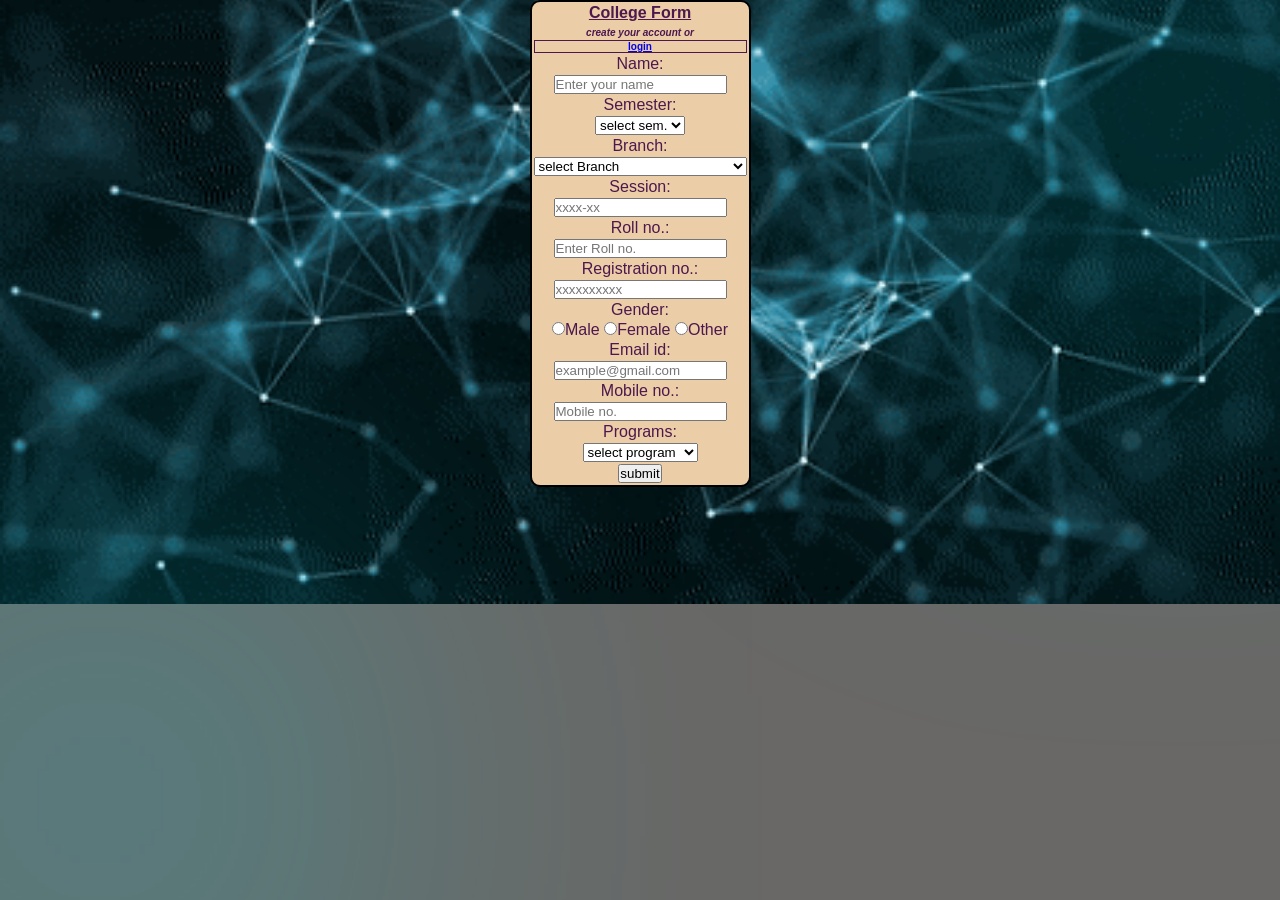
==== form.html @ ba381c4a "Add files via upload" ====
<!DOCTYPE html>
<html>
  <head>
    <title>
      form
    </title>
    <link rel="stylesheet" href="style.css">
    <style>
      table{
        border: 2px solid #000;
        border-radius:10px;
        background-color:rgb(235, 205, 167);
      }
      body{
        text-justify: center;
        background-color: rgb(105,104,102);
        background-image: url('1.gif');
        background-size: cover;
        background-repeat: no-repeat;
        background-position: center;
        display: flex;
        justify-content: center;
        align-items: center;
        min-height: 50vh;  
        margin: 0;  
        text-align: center;
        color: rgb(77, 24, 77);
}
      table span{
        font-size: 10px;
      }
      table th{
        font-family: Arial;
      }
      table td{
        font-family: Arial;
      }
      table div{
        border: 1px solid ;
      }
      
      input-group{
        background-color: aqua;
        border-radius: 12px;
        border: 8px;
        display: flex;
        flex-direction: column;
      }
      .table{
        background-image: url('photos/2.jpeg');
        background-repeat: no-repeat;
        background-size: cover;
      }
    </style>
  </head>
  <body>
    <form>
      <div>
      <table class="table">
        <tr>
          <th colspan="2", text-align="center"><u>College Form</u><br> <span><i>create your account or </i>
          <div>
          <a href="Login.html">login</a>
          </div>
          </span>
          </th>
        </tr>
        <tr>
          <td colspan="2">Name:</td>
        </tr>
        <tr>
          <td><input type="text" name="fullname" required placeholder="Enter your name"></td>
        </tr>
        <tr>
          <td>Semester:</td>
          </tr>
          <tr>
          <td>
            <select>
              <option>select sem.</option>
              <option>I sem</option>
              <option>II sem</option>
              <option>III sem</option>
              <option>IV sem</option>
              <option>V sem</option>
              <option>VI sem</option>
            </select>
          </td>
        </tr>
        <tr>
          <td>Branch:</td>
        </tr>
        <tr>
          <td>
            <select>
              <option>select Branch</option>
              <option>computer science & engineering</option>
              <option>civil engineering</option>
              <option>electrical engineering</option>
              <option>mechanical engineering</option>
              <option>electronics engineering</option>
            </select>
          </td>
        </tr>
        <tr>
          <td>Session:</td>
        </tr>
        <tr>
          <td>
          <input type="number" name="Session" required placeholder="xxxx-xx">
          </td>
        </tr>
        <tr>
          <td>Roll no.:</td>
        </tr>
        <tr>
          <td>
          <input type="number" name="Roll no." required placeholder="Enter Roll no.">
          </td>
        </tr>
        <tr>
          <td>Registration no.:</td>
        </tr>
        <tr>
          <td>
          <input type="number" name="Registration no." required placeholder="xxxxxxxxxx">
          </td>
        </tr>
                <tr>
          <td>Gender:</td>
        </tr>
        <tr>
          <td>
            <input type="radio" name="Gender">Male
            <input type="radio" name="Gender">Female
            <input type="radio" name="Gender">Other
          </td>
        </tr>
        <tr>
          <td>Email id:</td>
        </tr>
        <tr>
          <td>
          <input type="email" name="email id" required placeholder="example@gmail.com">
          </td>
        </tr>
        <tr>
          <td>Mobile no.:</td>
        </tr>
        <tr>
          <td>
          <input type="number" name="Mobile no." required placeholder="Mobile no.">
          </td>
        </tr>
        <tr>
          <td>Programs:</td>
          </tr>
          <tr>
          <td>
            <select>
              <option>select program</option>
              <option>Dancing🕺💃</option>
              <option>Singing🎤🎶</option>
              <option>Writing✍️📝🖊</option>
              <option>Painting️🖌️🎨</option>
              <option>Quiz⁉️❓</option>
              <option>Poetry️✏️📝</option>
              <option>Scatching️✏️📝</option>
            </select>
          </td>
        </tr>
        <div>
        <tr>
          <th colspan="2">
            <input type="submit" value="submit" name="submit"></th>
        </tr>
        </div>
      </table>
      </div>
    </form>
  </body>
</html>
---- style.css ----
*{
    margin:0;
    padding:0;
    box-sizing:border-box;
    font-family:'Poppins',sans-serif;
}

body{
    background:#111827;
    color:#fff;
    overflow-x:hidden;
}

/* Background Glow */

body::before{
    content:'';
    position:fixed;
    width:500px;
    height:500px;
    background:#00eaff;
    filter:blur(180px);
    opacity:.25;
    left:-150px;
    bottom:-150px;
    z-index:-1;
}

body::after{
    content:'';
    position:fixed;
    width:500px;
    height:500px;
    background:#00eaff;
    filter:blur(180px);
    opacity:.20;
    right:-150px;
    top:-150px;
    z-index:-1;
}

.header{
    width:100%;
    display:flex;
    justify-content:space-between;
    align-items:center;
    padding:25px 10%;
}

.logo{
    color:white;
    font-size:28px;
    font-weight:700;
    text-decoration:none;
}

.navbar a{
    color:white;
    text-decoration:none;
    margin-left:30px;
    transition:.3s;
}

.navbar a:hover,
.navbar a.active{
    color:#00eaff;
}

.home{
    min-height:90vh;
    display:flex;
    justify-content:space-between;
    align-items:center;
    padding:0 10%;
    gap:50px;
}

.home-content{
    max-width:600px;
}

.home-content h3{
    font-size:30px;
    margin-bottom:10px;
}

.home-content h1{
    font-size:70px;
    line-height:1.1;
}

.home-content span{
    color:#00eaff;
}

.home-content p{
    margin:20px 0;
    color:#d1d5db;
    line-height:1.8;
}

.social-media{
    margin:25px 0;
}

.social-media a{
    width:48px;
    height:48px;
    display:inline-flex;
    align-items:center;
    justify-content:center;
    border:2px solid #00eaff;
    border-radius:50%;
    color:#00eaff;
    margin-right:12px;
    text-decoration:none;
    transition:.4s;
}

.social-media a:hover{
    background:#00eaff;
    color:#111827;
    box-shadow:0 0 20px #00eaff;
}

.btn{
    display:inline-block;
    padding:14px 35px;
    background:#00eaff;
    color:#111827;
    border-radius:40px;
    text-decoration:none;
    font-weight:600;
    box-shadow:0 0 25px #00eaff;
}

/* Hexagon */

.hexagon{
    width:380px;
    height:430px;
    background:#00eaff;
    padding:8px;

    clip-path:polygon(
    25% 5%,
    75% 5%,
    100% 50%,
    75% 95%,
    25% 95%,
    0% 50%
    );

    box-shadow:
    0 0 20px #00eaff,
    0 0 50px #00eaff,
    0 0 80px #00eaff;
}

.hexagon img{
    width:100%;
    height:100%;
    object-fit:cover;

    clip-path:polygon(
    25% 5%,
    75% 5%,
    100% 50%,
    75% 95%,
    25% 95%,
    0% 50%
    );
}

/* Tablet */

@media(max-width:992px){

    .home{
        flex-direction:column-reverse;
        text-align:center;
        padding-top:40px;
    }

    .navbar{
        display:none;
    }

    .home-content h1{
        font-size:50px;
    }

    .hexagon{
        width:300px;
        height:340px;
    }
}

/* Mobile */

@media(max-width:600px){

    .header{
        padding:20px;
    }

    .home{
        padding:20px;
    }

    .home-content h1{
        font-size:38px;
    }

    .home-content h3{
        font-size:22px;
    }

    .hexagon{
        width:240px;
        height:280px;
    }

    .social-media a{
        width:42px;
        height:42px;
    }
}

/* ABOUT SECTION */

.about{
    display:flex;
    justify-content:center;
    align-items:center;
    gap:5rem;
    padding:100px 10%;
    background:#0f172a;
}

.about-img img{
    width:320px;
    border-radius:20px;
    box-shadow:0 0 30px #00eaff;
}

.about-content{
    max-width:600px;
}

.heading{
    font-size:50px;
    margin-bottom:15px;
}

.heading span{
    color:#00eaff;
}

.about-content h3{
    font-size:28px;
    margin-bottom:15px;
}

.about-content p{
    color:#d1d5db;
    line-height:1.8;
    margin-bottom:25px;
}

/* Responsive */

@media(max-width:992px){

    .about{
        flex-direction:column;
        text-align:center;
    }

    .about-img img{
        width:260px;
    }

    .heading{
        font-size:40px;
    }
}

/* SKILLS SECTION */

.skills{
    padding:100px 10%;
    background:#08111f;
}

.skills-heading{
    text-align:center;
    margin-bottom:60px;
}

.skills-heading h5{
    color:#00eaff;
    font-size:18px;
    letter-spacing:4px;
    margin-bottom:10px;
}

.skills-heading h2{
    font-size:65px;
    font-weight:700;
    color:#fff;
}

.skills-heading h2 span{
    color:#00eaff;
}

.skills-heading p{
    color:#cbd5e1;
    margin-top:15px;
    font-size:18px;
}

.skills-container{
    display:grid;
    grid-template-columns:repeat(2,1fr);
    gap:30px;
}

.skill-card{
    background:rgba(255,255,255,0.05);
    border:1px solid rgba(255,255,255,0.15);
    backdrop-filter:blur(10px);
    border-radius:25px;
    padding:25px;
    transition:.4s;
}

.skill-card:hover{
    transform:translateY(-8px);
    box-shadow:0 0 25px rgba(0,234,255,.4);
}

.skill-top{
    display:flex;
    align-items:center;
    gap:15px;
    margin-bottom:20px;
}

.skill-top i{
    font-size:45px;
    color:#00eaff;
}

.skill-top h3{
    flex:1;
    color:white;
    font-size:28px;
}

.percent-circle{
    width:85px;
    height:85px;
    border-radius:50%;
    border:5px solid #00eaff;
    display:flex;
    align-items:center;
    justify-content:center;
    color:white;
    font-size:22px;
    font-weight:700;
    box-shadow:0 0 20px #00eaff;
}

.progress-bar{
    width:100%;
    height:10px;
    background:#263244;
    border-radius:30px;
    overflow:hidden;
}

.progress{
    height:100%;
    background:#00eaff;
    border-radius:30px;
    box-shadow:0 0 15px #00eaff;
}

.html{
    width:95%;
}

.css{
    width:90%;
}

.js{
    width:75%;
}

.python{
    width:80%;
}

/* Mobile Responsive */

@media(max-width:768px){

    .skills-container{
        grid-template-columns:1fr;
    }

    .skills-heading h2{
        font-size:45px;
    }

    .skill-top h3{
        font-size:22px;
    }

    .percent-circle{
        width:70px;
        height:70px;
        font-size:18px;
    }
}

.portfolio{
    padding:100px 10%;
    background:#111827;
}

.portfolio-heading{
    text-align:center;
    margin-bottom:60px;
}

.portfolio-heading h5{
    color:#00eaff;
    letter-spacing:4px;
    margin-bottom:10px;
}

.portfolio-heading h2{
    font-size:60px;
    color:white;
}

.portfolio-heading span{
    color:#00eaff;
}

.portfolio-heading p{
    color:#cbd5e1;
    margin-top:15px;
}

.portfolio-container{
    display:grid;
    grid-template-columns:repeat(auto-fit,minmax(300px,1fr));
    gap:30px;
}

.portfolio-box{
    position:relative;
    overflow:hidden;
    border-radius:20px;
    border:1px solid rgba(255,255,255,.1);
}

.portfolio-box img{
    width:100%;
    height:250px;
    object-fit:cover;
    transition:.5s;
}

.portfolio-layer{
    position:absolute;
    left:0;
    bottom:-100%;
    width:100%;
    height:100%;
    background:linear-gradient(
    rgba(0,0,0,.2),
    rgba(0,234,255,.9)
    );

    display:flex;
    flex-direction:column;
    justify-content:center;
    align-items:center;
    text-align:center;
    padding:20px;
    transition:.5s;
}

.portfolio-box:hover .portfolio-layer{
    bottom:0;
}

.portfolio-box:hover img{
    transform:scale(1.1);
}

.portfolio-layer h4{
    font-size:28px;
    color:white;
}

.portfolio-layer p{
    color:white;
    margin:15px 0;
}

.portfolio-layer a{
    width:50px;
    height:50px;
    background:white;
    color:#00bcd4;
    border-radius:50%;
    display:flex;
    align-items:center;
    justify-content:center;
    text-decoration:none;
    font-size:20px;
}

@media(max-width:768px){

    .portfolio-heading h2{
        font-size:42px;
    }

}
.portfolio-name{
    font-size:32px;
    margin-top:10px;
    color:#00eaff;
    letter-spacing:3px;
    text-shadow:0 0 15px #00eaff;
}

.contact{
    padding:100px 10%;
    background:#08111f;
}

.contact-heading{
    text-align:center;
    margin-bottom:60px;
}

.contact-heading h5{
    color:#00eaff;
    letter-spacing:4px;
    font-size:18px;
}

.contact-heading h2{
    color:#fff;
    font-size:60px;
    margin:10px 0;
}

.contact-heading span{
    color:#00eaff;
}

.contact-heading p{
    color:#cbd5e1;
}

.contact-container{
    display:grid;
    grid-template-columns:1fr 1.3fr;
    gap:40px;
}

.contact-info{
    display:flex;
    flex-direction:column;
    gap:20px;
}

.info-box{
    display:flex;
    align-items:center;
    gap:20px;
    padding:25px;
    border-radius:20px;
    background:rgba(255,255,255,0.05);
    backdrop-filter:blur(12px);
    border:1px solid rgba(255,255,255,0.1);
}

.info-box i{
    font-size:30px;
    color:#00eaff;
}

.info-box h4{
    color:white;
    margin-bottom:5px;
}

.info-box p{
    color:#cbd5e1;
}

.contact-form{
    display:flex;
    flex-direction:column;
    gap:20px;
    padding:30px;
    border-radius:20px;
    background:rgba(255,255,255,0.05);
    backdrop-filter:blur(12px);
    border:1px solid rgba(255,255,255,0.1);
}

.contact-form input,
.contact-form textarea{
    width:100%;
    padding:15px;
    border:none;
    outline:none;
    border-radius:12px;
    background:#111827;
    color:white;
    font-size:16px;
}

.contact-form button{
    padding:15px;
    border:none;
    border-radius:12px;
    background:#00eaff;
    color:#08111f;
    font-size:18px;
    font-weight:700;
    cursor:pointer;
    transition:.3s;
}

.contact-form button:hover{
    transform:translateY(-3px);
    box-shadow:0 0 20px #00eaff;
}

@media(max-width:768px){

    .contact-container{
        grid-template-columns:1fr;
    }

    .contact-heading h2{
        font-size:42px;
    }
}
html{
    scroll-behavior:smooth;
}
.top-btn{
    position:fixed;
    bottom:25px;
    right:25px;

    width:60px;
    height:60px;

    border:none;
    border-radius:50%;

    background:#00eaff;
    color:#08111f;

    font-size:24px;
    cursor:pointer;

    display:none;

    justify-content:center;
    align-items:center;

    box-shadow:0 0 20px #00eaff;

    z-index:9999;

    transition:0.3s;
}

.top-btn:hover{
    transform:scale(1.1);
    box-shadow:0 0 35px #00eaff;
}

.gallery{
    padding:100px 10%;
    background:#111827;
}

.gallery-heading{
    text-align:center;
    margin-bottom:60px;
}

.gallery-heading h5{
    color:#00eaff;
    letter-spacing:4px;
    margin-bottom:10px;
}

.gallery-heading h2{
    color:white;
    font-size:60px;
}

.gallery-heading span{
    color:#00eaff;
}

.gallery-heading p{
    color:#cbd5e1;
    margin-top:15px;
}

.gallery-container{
    display:grid;
    grid-template-columns:repeat(auto-fit,minmax(280px,1fr));
    gap:25px;
}

.gallery-box{
    overflow:hidden;
    border-radius:20px;
    border:1px solid rgba(255,255,255,.1);
}

.gallery-box img{
    width:100%;
    height:250px;
    object-fit:cover;
    transition:.5s;
}

.gallery-box:hover img{
    transform:scale(1.1);
}

.gallery-box:hover{
    box-shadow:0 0 25px rgba(0,234,255,.4);
}

@media(max-width:768px){

    .gallery-heading h2{
        font-size:42px;
    }

}

.services{
padding:100px 10%;
background:#08111f;
}

.services-container{
display:grid;
grid-template-columns:repeat(auto-fit,minmax(250px,1fr));
gap:25px;
}

.service-box{
background:#111827;
padding:30px;
text-align:center;
border-radius:20px;
transition:.4s;
}

.service-box:hover{
transform:translateY(-10px);
box-shadow:0 0 20px #00eaff;
}

.service-box i{
font-size:50px;
color:#00eaff;
margin-bottom:15px;
}

.stats{
padding:70px 10%;
display:flex;
justify-content:space-around;
flex-wrap:wrap;
background:#111827;
}

.stat-box{
text-align:center;
}

.stat-box h2{
font-size:50px;
color:#00eaff;
}

.education{
    padding:100px 10%;
    background:#08111f;
}

.education-title{
    text-align:center;
    font-size:55px;
    margin-bottom:60px;
    color:white;
}

.education-title span{
    color:#00eaff;
}

.education-container{
    display:flex;
    justify-content:space-between;
    align-items:center;
    gap:60px;
}

.education-content{
    flex:1;
    position:relative;
}

.education-content::before{
    content:'';
    position:absolute;
    left:10px;
    top:0;
    width:3px;
    height:100%;
    background:#00eaff;
}

.edu-box{
    position:relative;
    padding-left:50px;
    margin-bottom:50px;
}

.edu-box::before{
    content:'';
    position:absolute;
    left:2px;
    top:10px;
    width:18px;
    height:18px;
    border-radius:50%;
    background:#00eaff;
    box-shadow:0 0 20px #00eaff;
}

.edu-box h3{
    color:#00eaff;
    font-size:32px;
    margin-bottom:10px;
}

.edu-box h4{
    color:white;
    margin-bottom:10px;
}

.edu-box p{
    color:#cbd5e1;
    line-height:1.7;
}

.education-image{
    flex:1;
}

.education-image img{
    width:100%;
    border-radius:25px;
    border:2px solid #00eaff;
    box-shadow:0 0 30px rgba(0,234,255,.4);
    transition:.4s;
}

.education-image img:hover{
    transform:scale(1.03);
}

@media(max-width:900px){

    .education-container{
        flex-direction:column;
    }

    .education-title{
        font-size:40px;
    }

}

.footer{
padding:30px;
text-align:center;
background:#08111f;
}

.footer-icons a{
color:#00eaff;
font-size:25px;
margin:0 10px;
}

.footer-icons a:hover{
text-shadow:0 0 15px #00eaff;
}
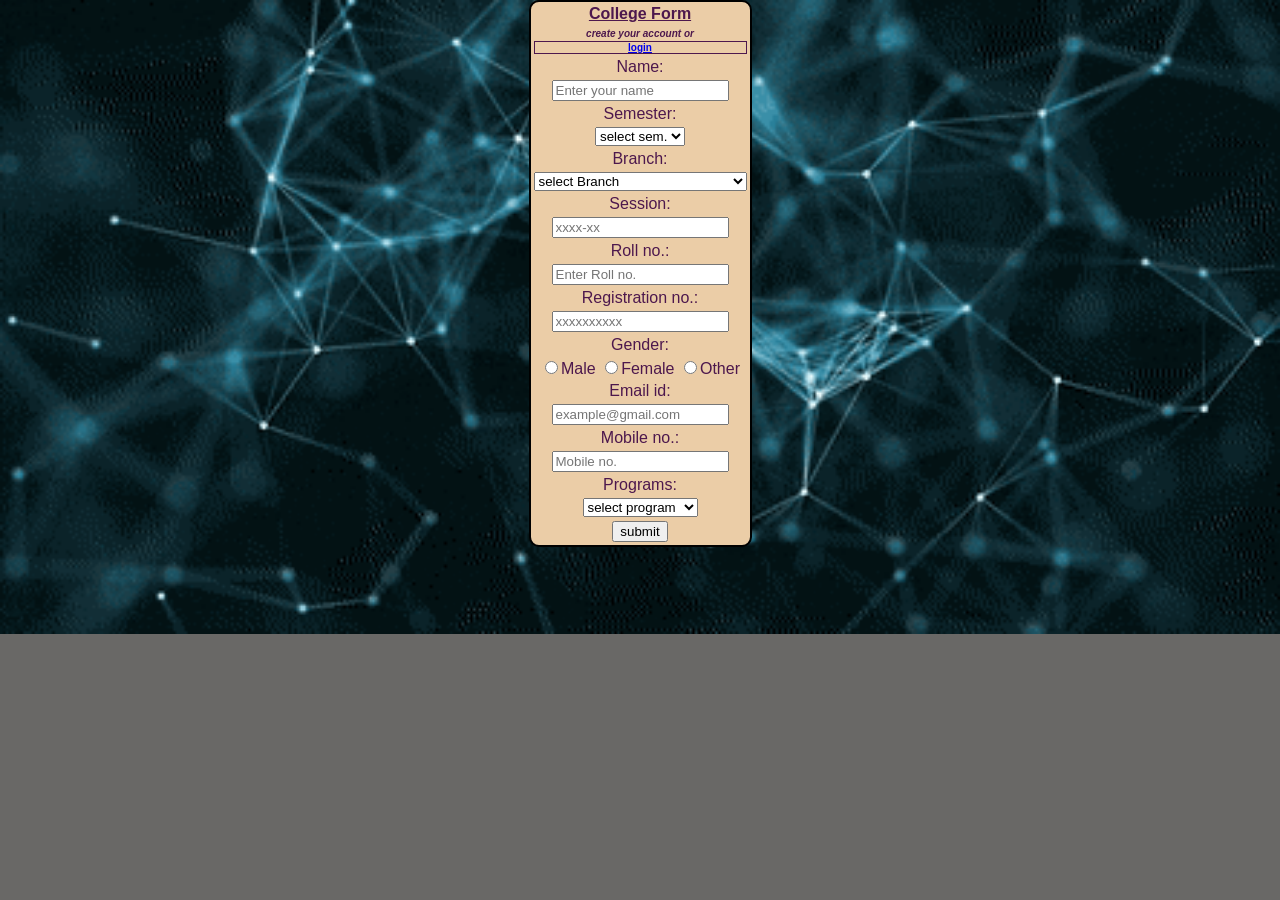
==== commit 0b87da94: "Add files via upload" ====
--- a/form.html
+++ b/form.html
@@ -4,7 +4,7 @@
     <title>
       form
     </title>
-    <link rel="stylesheet" href="style.css">
+    <link rel="stylesheet" href="#">
     <style>
       table{
         border: 2px solid #000;
